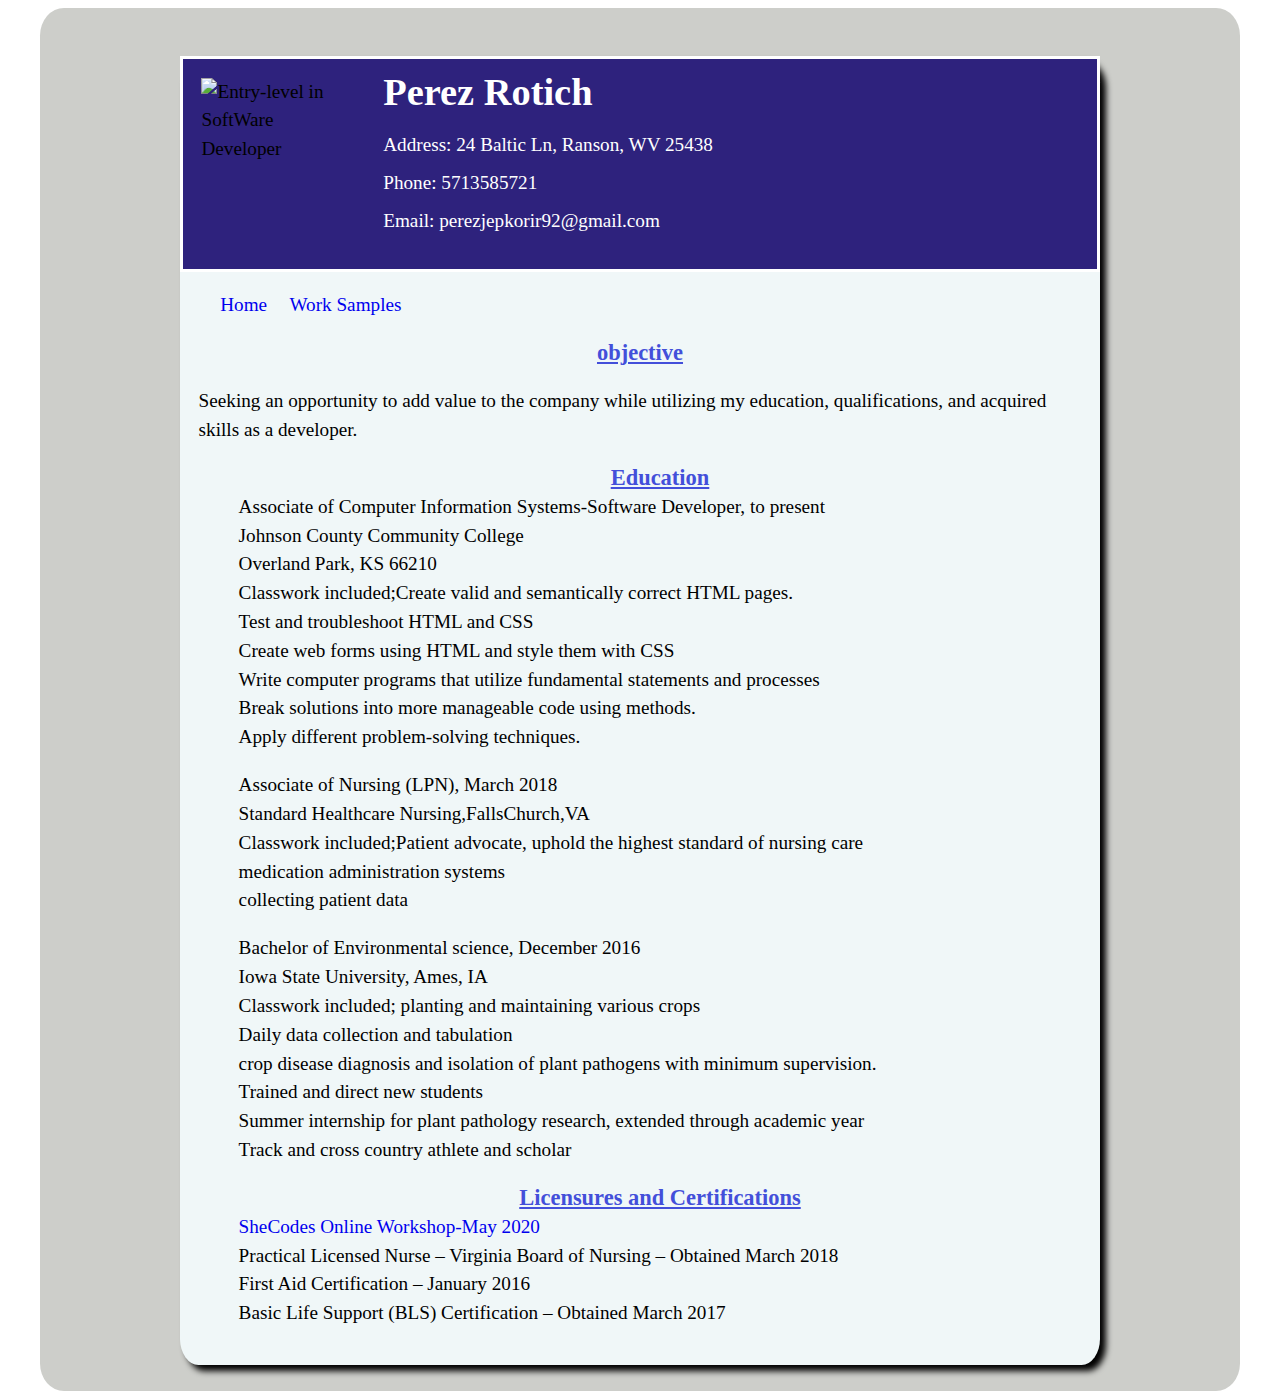
==== portofolio1.html @ c9e8faee "Initial commit" ====
<!DOCTYPE HTML>
<!-- Perez Rotich 2/27/21-->
<html lang="en">

<head>
    <title>portofolio</title>
    <meta charset="utf-8">
    <link rel="stylesheet" href="style.css">

</head><body>
    <div id="wrapper">
        <div id="resume">
            <header id="contact">
                <img id="img1" src="../images/perez.jpg" alt="Entry-level in SoftWare Developer">
                <h1>Perez Rotich</h1>
                <ul class="address">
                    <li>Address: 24 Baltic Ln, Ranson, WV 25438</li>
                    <li> Phone: 5713585721</li>
                    <li>
                        <a href="mailto:perezjepkorir92@gmail.com">Email: perezjepkorir92@gmail.com</a>
                    </li>

                </ul>
            </header>

            <nav>
                <ul>
                    <li> <a href="portofolio1.html">Home</a></li>
                    <li> <a href="portofolio2.html">Work Samples</a></li>
                </ul>

            </nav>
            <main>
                <h3>objective</h3>
                <p>
                    Seeking an opportunity to add value to the
                    company while utilizing my education, qualifications,
                    and acquired skills as a developer.
                </p>

                <ul>
                    <h3>Education</h3>
                    <li>Associate of Computer Information Systems-Software Developer, to present<br>
                        Johnson County Community College<br>
                        Overland Park, KS 66210
                    </li>
                    <li>
                        Classwork included;Create valid and semantically correct HTML pages.
                    </li>
                    <li>Test and troubleshoot HTML and CSS</li>
                    <li>Create web forms using HTML and style them with CSS</li>
                    <li>Write computer programs that utilize
                        fundamental statements and processes
                    </li>
                    <li>Break solutions into more manageable code using methods.</li>
                    <li>Apply different problem-solving techniques.</li>
                </ul>

                <ul>
                    <li>
                        Associate of Nursing (LPN), March 2018<br>
                        Standard Healthcare Nursing,FallsChurch,VA
                    </li>
                    <li>
                        Classwork included;Patient advocate, uphold
                        the highest standard of nursing care
                    </li>
                    <li>medication administration systems</li>
                    <li>collecting patient data </li>

                </ul>

                <ul>
                    <li>Bachelor of Environmental science, December 2016<br>
                        Iowa State University, Ames, IA
                    </li>
                    <li>Classwork included; planting and
                        maintaining various crops
                    <li>
                        Daily data collection and tabulation
                    </li>
                    <li>
                        crop disease
                        diagnosis and isolation of plant pathogens with minimum supervision.
                    </li>
                    Trained and direct new students
                    </li>
                    <li>Summer internship for plant pathology research,
                        extended through academic year
                    </li>
                    <li>
                        Track and cross country athlete and scholar
                    </li>
                </ul>

                <ul>
                    <h3>Licensures and Certifications</h3>
                    <a href="https://www.shecodes.io">
                        <li>SheCodes Online Workshop-May 2020</li>
                    </a>
                    <li>Practical Licensed Nurse – Virginia Board of Nursing – Obtained March 2018</li>
                    <li>First Aid Certification – January 2016</li>
                    <li>Basic Life Support (BLS) Certification – Obtained March 2017</li>
                </ul>
            </main>
            <footer>

            </footer>
        </div>
    </div>
</body>

</html>
---- style.css ----
/* Perez Rotich 2/23/21 */
*{
    box-sizing: border-box;
}

body{
    font-size: 1.2em;
    background-color: #ffffff;
    line-height:1.5em;
}

#wrapper{
    background-color: #cdceca;
    padding:2%;
    border-radius:2%;
    margin-left: auto;
    margin-right: auto;
    min-width: 860px;
    max-width: 1200px;
}

#resume {
    width: 80%;
    margin: auto;
    background-color: #F0F7F8;
    margin-top: 2%;
    border-radius: 2%;
    box-shadow: 6px 6px 6px #000000;
   } 

img{
    float:left;
    width:200px;
     height: 200px;
     margin:0; 
     padding:2% 5% 1% 2%;
   }

.address li{
     list-style: none;
    display:block;
  }

.address{
    font-family: Georgia, 'Times New Roman', Times, serif;
    margin-right: 5%;
    color: #ffffff;
    line-height:2em;
   
    }

    .address a{
        color: #ffffff;
    }


 a {
    text-decoration: none;
   }

  #contact{
    border: 3px solid #ffffff;
    background-color:#2e227d;
    padding-bottom: 1%;
    }

 h2{
    margin: 0;
    text-align: center; 
    color: #45a1bb;

    }
  
    h1{
        margin: 0;
        padding-top: 2%;
        color: #ffffff;
        margin:0; 
    }

h3{
    text-decoration: underline;
    color:#434fda;
    text-align: center;
    margin-bottom: 0;
    cursor: pointer;
    margin-top:0;
}


main{
    margin: 0 auto 0 auto;
    padding:0 2% 2% 2%;
} 

ul a:visited{
    color:#1e81b0;
}

ul a:hover{
    color: #434fda;
    cursor: pointer;
}
  
nav li{
   display: inline;
   padding-right: 2%;
   text-align: center; 
 }

 ul{
  list-style: none;
 }

 ol{
  list-style: none;
 
     
 }
li{
    margin-top:0;
}

  #div2{
   
    list-style-type:square;
   
  }

 #div1{
    float: right;
    list-style-type:square;
    width: 50%;
    
   
 }
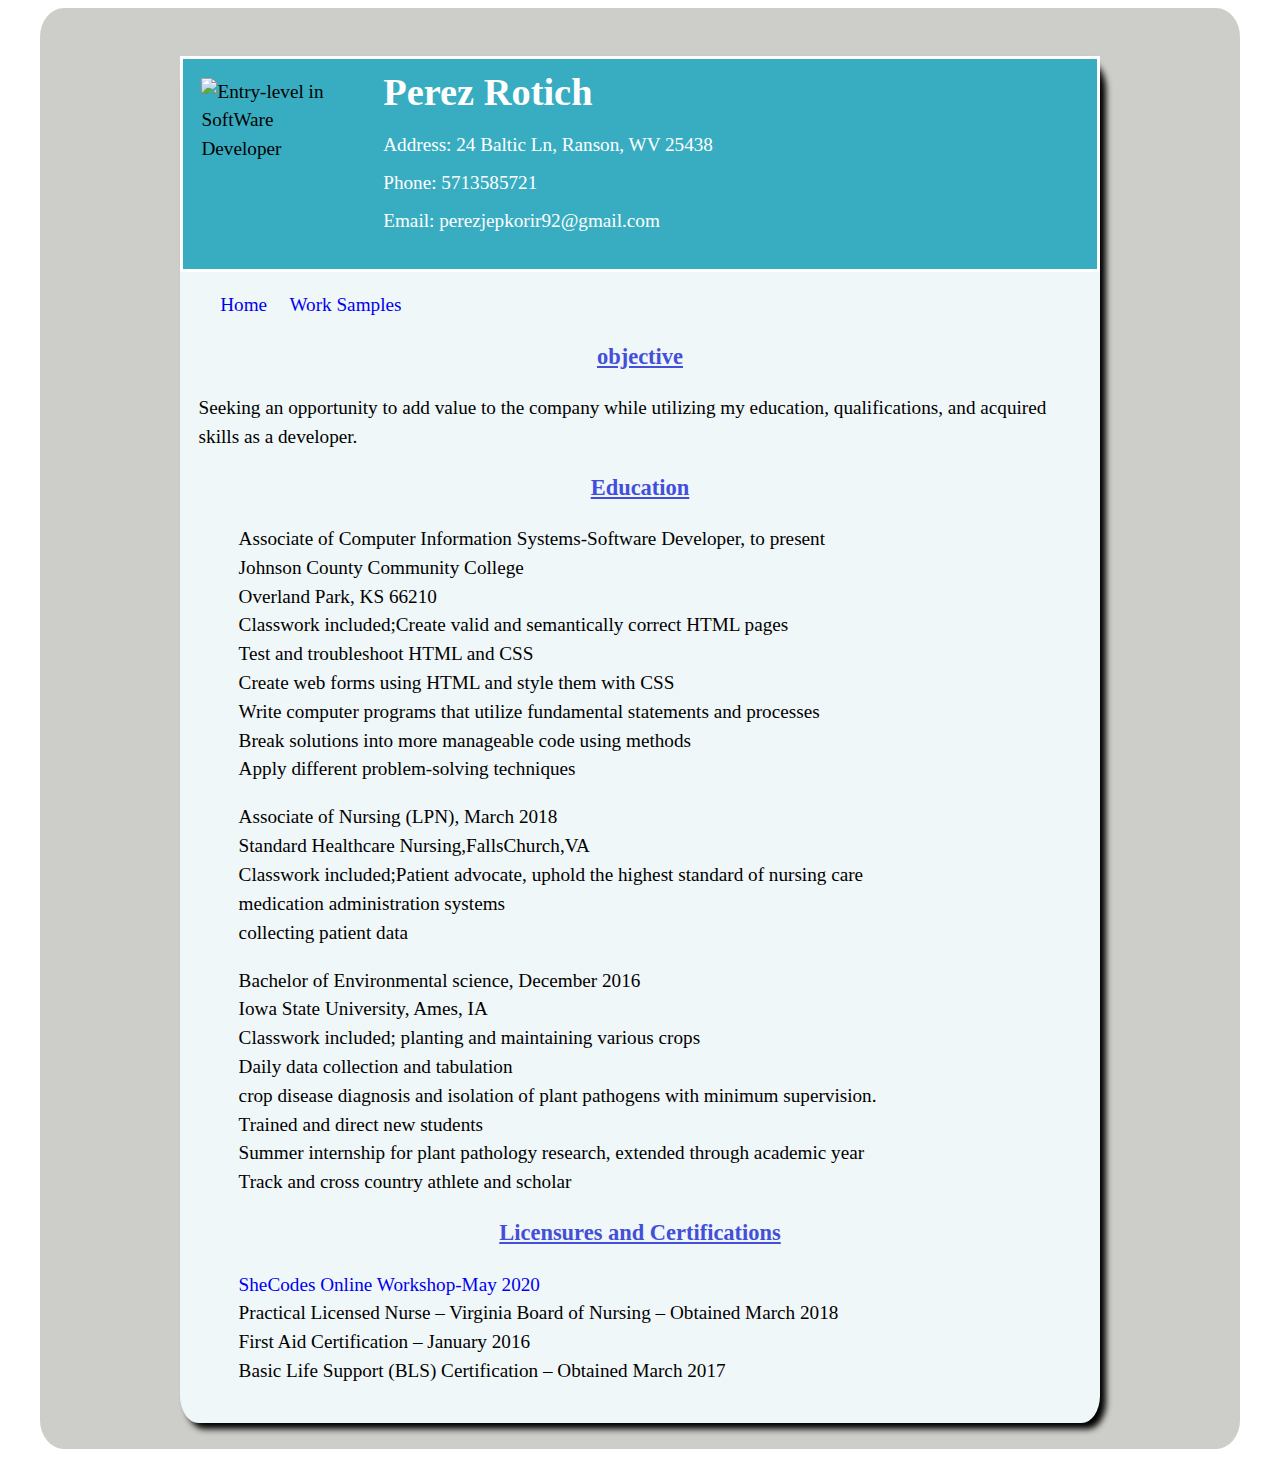
==== commit 767fc48e: "Updated css" ====
--- a/portofolio1.html
+++ b/portofolio1.html
@@ -38,22 +38,22 @@
                     and acquired skills as a developer.
                 </p>
 
+                <h3>Education</h3>
                 <ul>
-                    <h3>Education</h3>
                     <li>Associate of Computer Information Systems-Software Developer, to present<br>
                         Johnson County Community College<br>
                         Overland Park, KS 66210
                     </li>
                     <li>
-                        Classwork included;Create valid and semantically correct HTML pages.
+                        Classwork included;Create valid and semantically correct HTML pages
                     </li>
                     <li>Test and troubleshoot HTML and CSS</li>
                     <li>Create web forms using HTML and style them with CSS</li>
                     <li>Write computer programs that utilize
                         fundamental statements and processes
                     </li>
-                    <li>Break solutions into more manageable code using methods.</li>
-                    <li>Apply different problem-solving techniques.</li>
+                    <li>Break solutions into more manageable code using methods</li>
+                    <li>Apply different problem-solving techniques</li>
                 </ul>
 
                 <ul>
@@ -92,9 +92,8 @@
                         Track and cross country athlete and scholar
                     </li>
                 </ul>
-
+                <h3>Licensures and Certifications</h3>
                 <ul>
-                    <h3>Licensures and Certifications</h3>
                     <a href="https://www.shecodes.io">
                         <li>SheCodes Online Workshop-May 2020</li>
                     </a>
--- a/style.css
+++ b/style.css
@@ -27,7 +27,7 @@
     border-radius: 2%;
     box-shadow: 6px 6px 6px #000000;
    } 
-
+ 
 img{
     float:left;
     width:200px;
@@ -60,8 +60,9 @@
 
   #contact{
     border: 3px solid #ffffff;
-    background-color:#2e227d;
+    background-color:#38adc2;
     padding-bottom: 1%;
+    
     }
 
  h2{
@@ -82,9 +83,7 @@
     text-decoration: underline;
     color:#434fda;
     text-align: center;
-    margin-bottom: 0;
     cursor: pointer;
-    margin-top:0;
 }
 
 
@@ -115,22 +114,15 @@
  ol{
   list-style: none;
  
-     
- }
-li{
-    margin-top:0;
 }
 
-  #div2{
+ #div2{
    
     list-style-type:square;
-   
-  }
+ }
 
  #div1{
     float: right;
     list-style-type:square;
     width: 50%;
-    
-   
- }
+}
